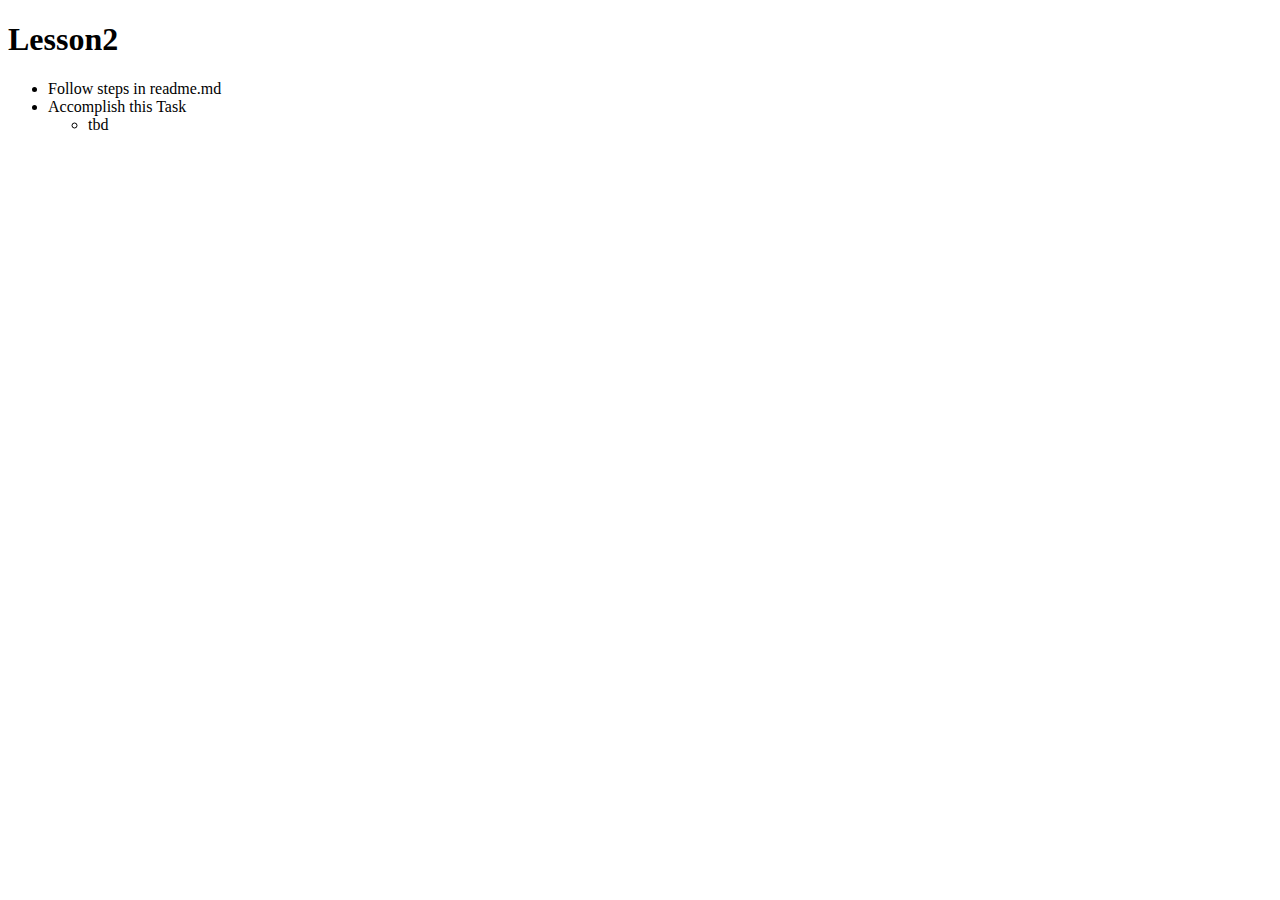
==== lesson2/index.html @ 6a0d8fbd "added wip lesson2" ====
<!DOCTYPE html>
<html>
  <head>
    <title>Guido Lesson 1</title>
    <link rel="stylesheet" href="css/style.css">
  </head>
  <body>
    <h1>Lesson2</h1>
    <ul>
      <li>Follow steps in readme.md</li>
      <li>Accomplish this Task
        <ul>
          <li>tbd</li>
        </ul>
      </li>
    </ul>
  </body>
</html>
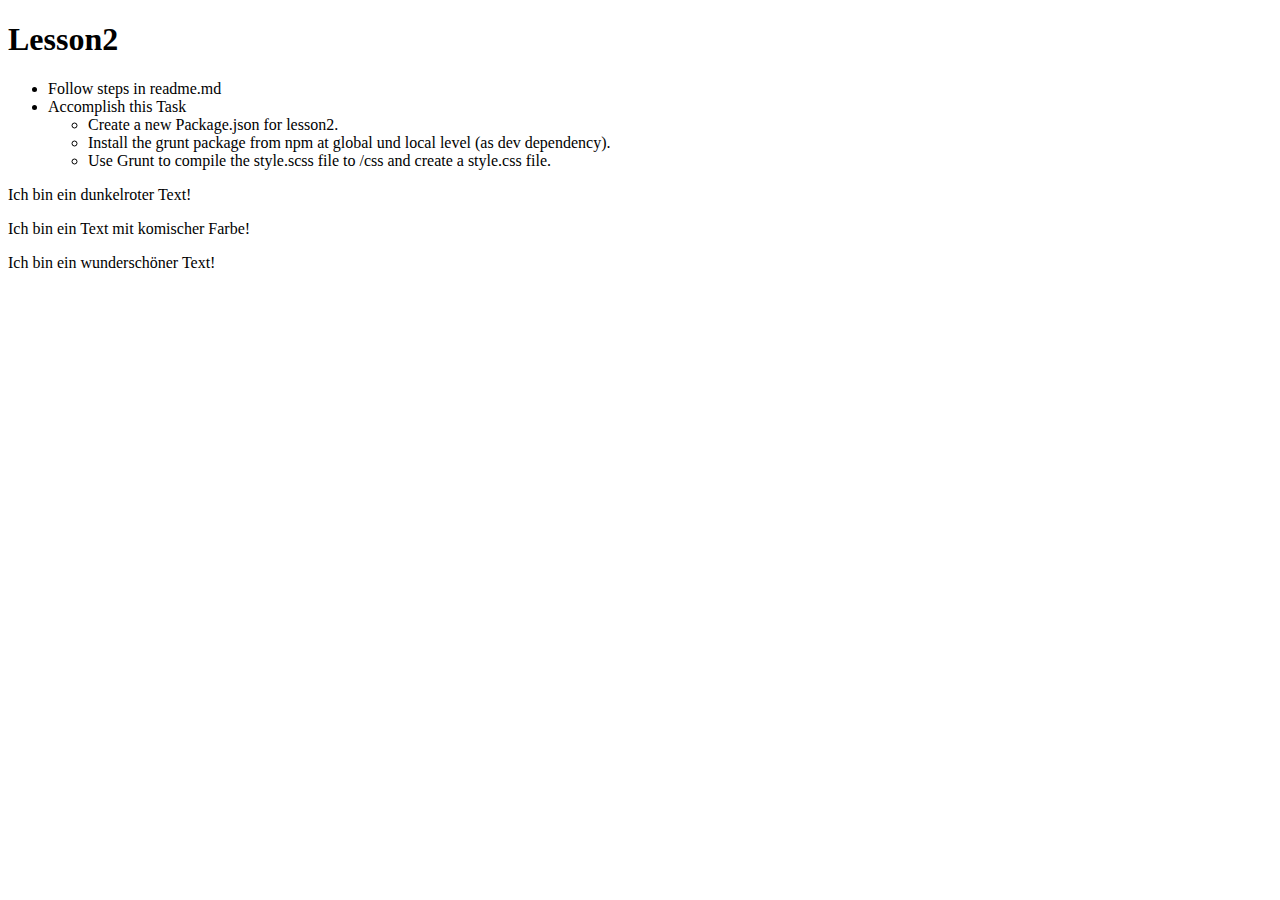
==== commit 2e0f946a: "added new lessons and upadated previous ones" ====
--- a/lesson2/index.html
+++ b/lesson2/index.html
@@ -1,7 +1,7 @@
 <!DOCTYPE html>
 <html>
   <head>
-    <title>Guido Lesson 1</title>
+    <title>Guido Lesson 2</title>
     <link rel="stylesheet" href="css/style.css">
   </head>
   <body>
@@ -10,9 +10,14 @@
       <li>Follow steps in readme.md</li>
       <li>Accomplish this Task
         <ul>
-          <li>tbd</li>
+          <li>Create a new Package.json for lesson2.</li>
+          <li>Install the grunt package from npm at global und local level (as dev dependency).</li>
+          <li>Use Grunt to compile the style.scss file to /css and create a style.css file.</li>
         </ul>
       </li>
     </ul>
+    <p class="darkRed">Ich bin ein dunkelroter Text!</p>
+    <p class="strangeColor">Ich bin ein Text mit komischer Farbe!</p>
+    <p class="beautifulColor">Ich bin ein wunderschöner Text!</p>
   </body>
 </html>
